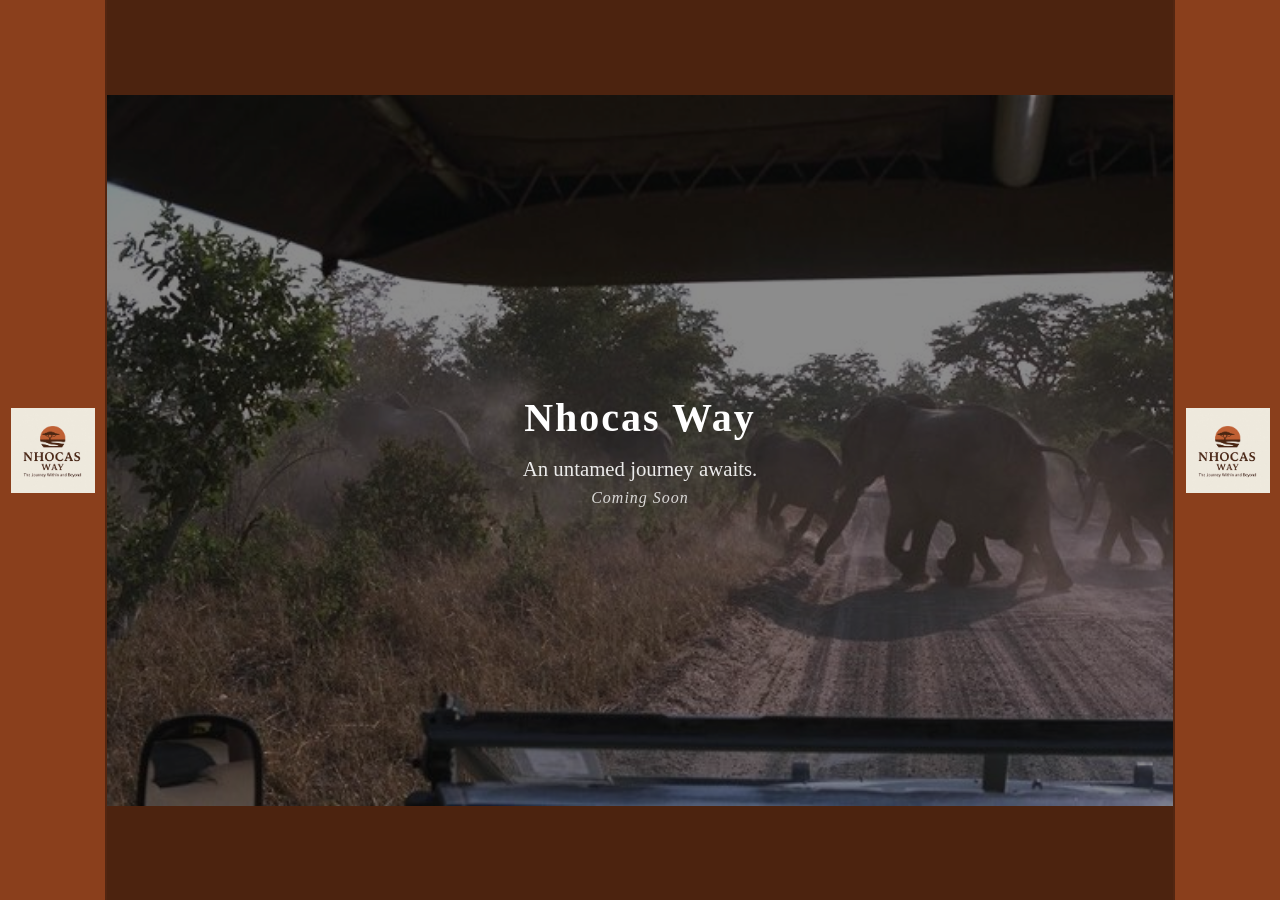
==== index.html @ fd7ea095 "Rename main.html to index.html" ====
<!DOCTYPE html>
<html lang="en">
<head>
  <meta charset="UTF-8" />
  <meta name="viewport" content="width=device-width, initial-scale=1.0"/>
  <title>Nhocas Way – Coming Soon</title>
  <style>
    * {
      margin: 0;
      padding: 0;
      box-sizing: border-box;
    }

    html, body {
      height: 100%;
      font-family: 'Georgia', serif;
      background-color: #000;
      overflow: hidden;
    }

    /* Default: small screens vertical layout */
    body {
      display: flex;
      flex-direction: column;
      height: 100vh;
    }

    .extp-container {
      flex-grow: 1;
      position: relative;
      width: 100%;
      overflow: hidden;
      display: block;
    }

    .hero {
      flex-grow: 1;
      position: relative;
      width: 100%;
      overflow: hidden;
      display: block;
    }

    .logo-banner {
      height: 120px;
      background-color: #8A3F1C;
      display: flex;
      justify-content: center;
      align-items: center;
      width: 100%;
      flex-shrink: 0;
      display: flex;
    }

    .logo-banner img.logo-img {
      max-height: 100%;
      max-width: 80%;
      height: auto;
      width: auto;
      display: block;
      margin: 0 auto;
    }

    .extp-img,
    .hero-img {
      position: absolute;
      top: 0; left: 0; right: 0; bottom: 0;
      width: 100%;
      height: 100%;
      object-fit: cover;
      object-position: center;
      display: block;
    }

    .overlay {
      position: absolute;
      top: 0; left: 0; right: 0; bottom: 0;
      background-color: rgba(0, 0, 0, 0.45);
      display: flex;
      flex-direction: column;
      align-items: center;
      justify-content: center;
      color: #fff;
      text-align: center;
      padding: 20px;
      pointer-events: none;
    }

    .overlay h1 {
      font-size: 2.5rem;
      letter-spacing: 2px;
      margin-bottom: 1rem;
    }

    .overlay p {
      font-size: 1.3rem;
      margin-bottom: 0.5rem;
      opacity: 0.9;
    }

    .overlay span {
      font-size: 1rem;
      font-style: italic;
      letter-spacing: 1px;
      opacity: 0.8;
    }

    @media (max-width: 768px) {
      .logo-banner {
        height: 100px;
      }

      .overlay h1 {
        font-size: 2rem;
      }

      .overlay p {
        font-size: 1.1rem;
      }

      .overlay span {
        font-size: 0.9rem;
      }
    }

    /* Large screen layout with sidebars and hero in a row */
    @media (min-width: 1024px) {
      html, body {
        overflow: auto;
        height: 100vh;
      }

      body {
        display: flex;
        flex-direction: row;
        height: 100vh;
      }

      /* Hide small screen elements */
      .extp-container,
      .logo-banner {
        display: none;
      }

      /* Show sidebars */
      .sidebar-left,
      .sidebar-right {
        display: block;
        width: 10vw;
        background: #8A3F1C url('Logo.jpg') center center no-repeat;
        background-size: 80%;
      }

      .sidebar-left {
        border-right: 2px solid rgba(0,0,0,0.4);
      }

      .sidebar-right {
        border-left: 2px solid rgba(0,0,0,0.4);
      }

      /* Hero in center fills remaining space */
      .hero {
        flex-grow: 1;
        height: 100%;
        position: relative;
        background: url('Stand%20by%20Image.jpg') center center / contain no-repeat;
        background-color: #8A3F1C;
        overflow: hidden;
        display: block;
      }

      /* Hide hero img (background used instead) */
      .hero-img {
        display: none !important;
      }

      /* Overlay remains on hero */
      .overlay {
        position: absolute;
        top: 0; left: 0; right: 0; bottom: 0;
        padding: 20px;
        display: flex;
        flex-direction: column;
        align-items: center;
        justify-content: center;
        color: white;
        background-color: rgba(0, 0, 0, 0.45);
        pointer-events: none;
        text-align: center;
      }
    }
  </style>
</head>
<body>
  <div class="extp-container">
    <img src="extp-2.jpg" alt="Extra Top Image 2" class="extp-img" />
  </div>

  <div class="logo-banner">
    <img src="Logo.jpg" alt="Nhocas Way Logo" class="logo-img" />
  </div>

  <div class="sidebar-left"></div>

  <div class="hero">
    <img src="Stand%20by%20Image.jpg" alt="Stand By" class="hero-img" />
    <div class="overlay">
      <h1>Nhocas Way</h1>
      <p>An untamed journey awaits.</p>
      <span>Coming Soon</span>
    </div>
  </div>

  <div class="sidebar-right"></div>
</body>
</html>
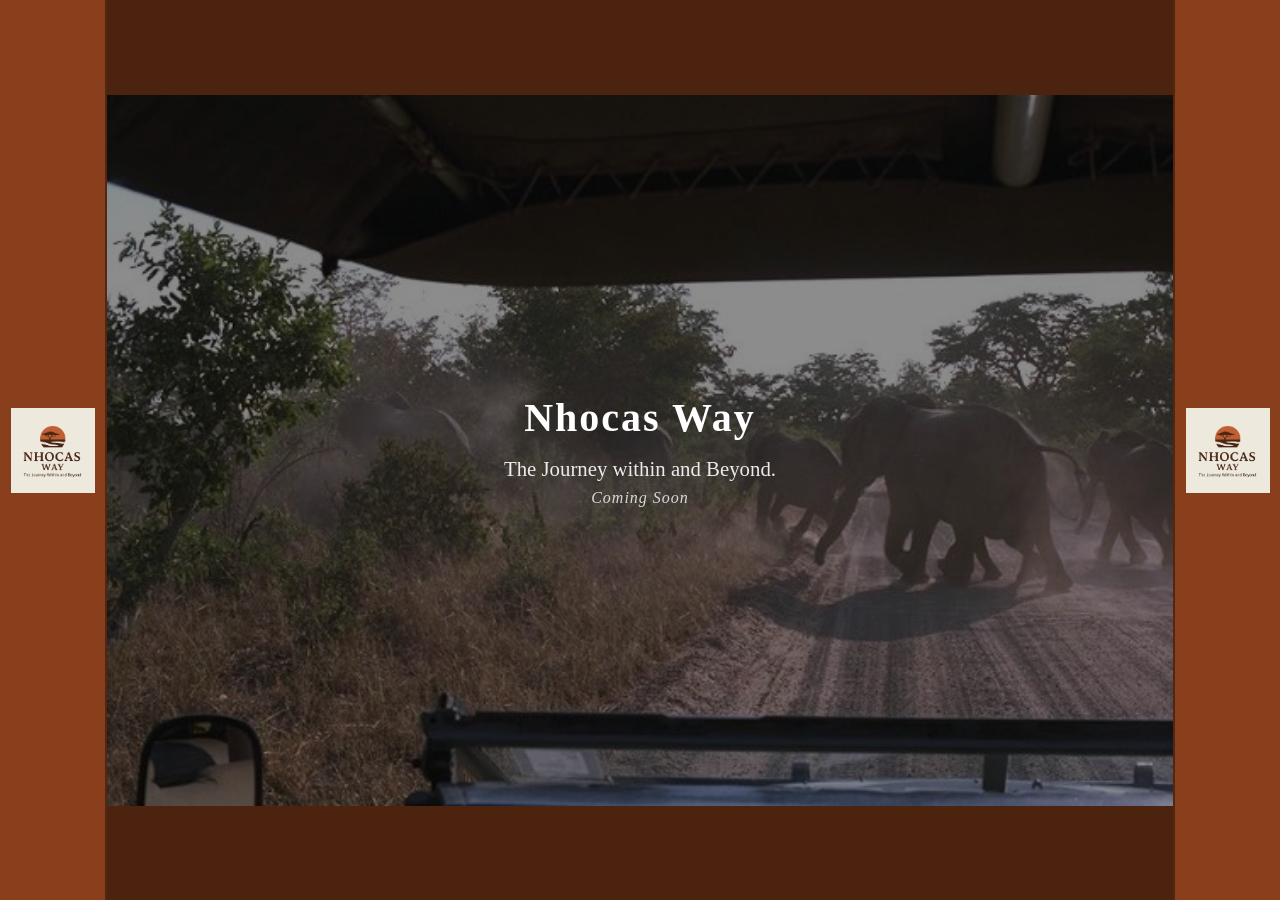
==== commit d1960623: "Update index.html" ====
--- a/index.html
+++ b/index.html
@@ -207,7 +207,7 @@
     <img src="Stand%20by%20Image.jpg" alt="Stand By" class="hero-img" />
     <div class="overlay">
       <h1>Nhocas Way</h1>
-      <p>An untamed journey awaits.</p>
+      <p>The Journey within and Beyond.</p>
       <span>Coming Soon</span>
     </div>
   </div>
